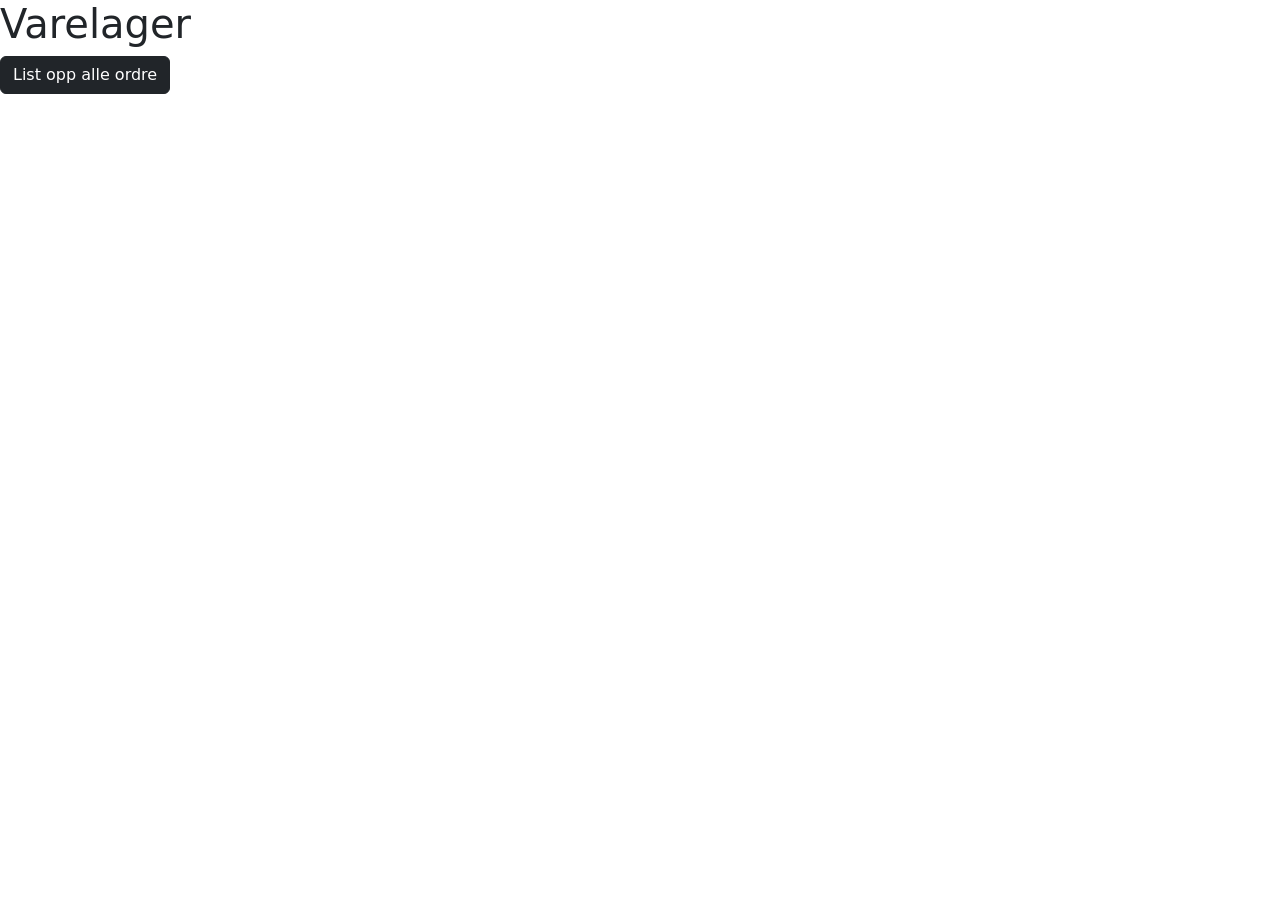
==== templates/index.html @ b9a9f2be "Add margin-top to heading in style.css to move it down the page" ====
<!DOCTYPE html>
<html lang="en">

<head>
    <meta charset="UTF-8">
    <meta name="viewport" content="width=device-width, initial-scale=1.0">
    <link href="https://cdn.jsdelivr.net/npm/bootstrap@5.3.8/dist/css/bootstrap.min.css" rel="stylesheet"
        integrity="sha384-sRIl4kxILFvY47J16cr9ZwB07vP4J8+LH7qKQnuqkuIAvNWLzeN8tE5YBujZqJLB" crossorigin="anonymous">
    <link rel="stylesheet" href="static\style.css">    
    <title>Varelager</title>
</head>

<body>
     <h1 id="overskrift">Varelager</h1>

     <button type="button" class="btn btn-dark">List opp alle ordre</button>

</body>

</html>
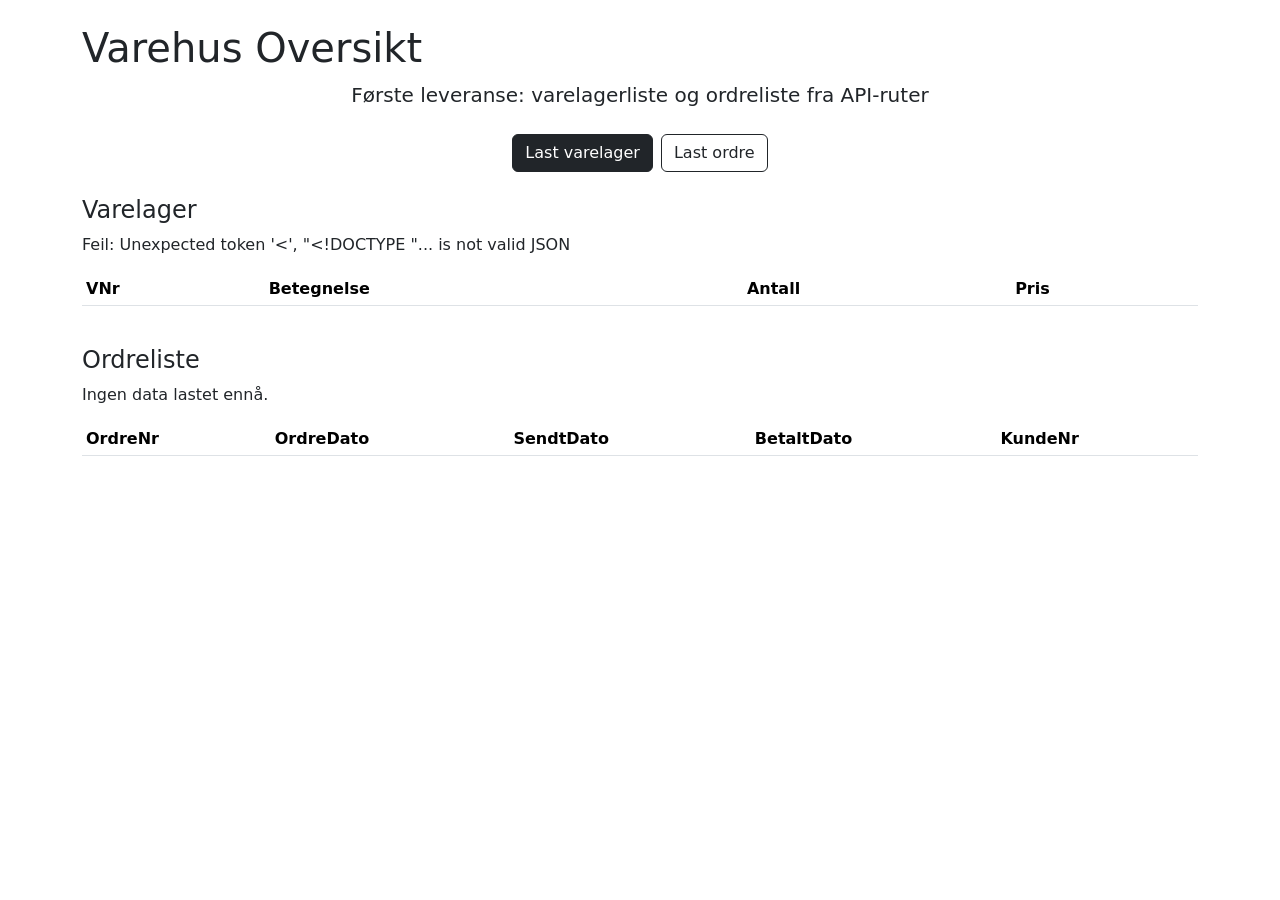
==== commit 17c5479b: "Implementer varelager- og ordreliste via API og nettvisning" ====
--- a/templates/index.html
+++ b/templates/index.html
@@ -6,14 +6,134 @@
     <meta name="viewport" content="width=device-width, initial-scale=1.0">
     <link href="https://cdn.jsdelivr.net/npm/bootstrap@5.3.8/dist/css/bootstrap.min.css" rel="stylesheet"
         integrity="sha384-sRIl4kxILFvY47J16cr9ZwB07vP4J8+LH7qKQnuqkuIAvNWLzeN8tE5YBujZqJLB" crossorigin="anonymous">
-    <link rel="stylesheet" href="static\style.css">    
-    <title>Varelager</title>
+    <link rel="stylesheet" href="{{ url_for('static', filename='style.css') }}">
+    <title>Varehus Oversikt</title>
 </head>
 
 <body>
-     <h1 id="overskrift">Varelager</h1>
+    <main class="container py-4">
+        <header class="mb-4">
+            <h1 id="overskrift">Varehus Oversikt</h1>
+            <p class="lead text-center mb-0">Første leveranse: varelagerliste og ordreliste fra API-ruter</p>
+        </header>
 
-     <button type="button" class="btn btn-dark">List opp alle ordre</button>
+        <div class="d-flex flex-wrap gap-2 justify-content-center mb-4">
+            <button type="button" class="btn btn-dark" id="load-varelager">Last varelager</button>
+            <button type="button" class="btn btn-outline-dark" id="load-ordrer">Last ordre</button>
+        </div>
+
+        <section class="mb-4">
+            <h2 class="h4">Varelager</h2>
+            <p id="vare-status" class="status-text">Ingen data lastet ennå.</p>
+            <div class="table-responsive">
+                <table class="table table-striped table-sm align-middle" id="vare-tabell">
+                    <thead>
+                        <tr>
+                            <th>VNr</th>
+                            <th>Betegnelse</th>
+                            <th>Antall</th>
+                            <th>Pris</th>
+                        </tr>
+                    </thead>
+                    <tbody></tbody>
+                </table>
+            </div>
+        </section>
+
+        <section>
+            <h2 class="h4">Ordreliste</h2>
+            <p id="ordre-status" class="status-text">Ingen data lastet ennå.</p>
+            <div class="table-responsive">
+                <table class="table table-striped table-sm align-middle" id="ordre-tabell">
+                    <thead>
+                        <tr>
+                            <th>OrdreNr</th>
+                            <th>OrdreDato</th>
+                            <th>SendtDato</th>
+                            <th>BetaltDato</th>
+                            <th>KundeNr</th>
+                        </tr>
+                    </thead>
+                    <tbody></tbody>
+                </table>
+            </div>
+        </section>
+    </main>
+
+    <script>
+        async function fetchJson(url) {
+            const response = await fetch(url);
+            const payload = await response.json();
+            if (!response.ok || !payload.ok) {
+                throw new Error(payload.message || "Ukjent feil fra server.");
+            }
+            return payload;
+        }
+
+        function setText(id, text, isError = false) {
+            const el = document.getElementById(id);
+            el.textContent = text;
+            el.classList.toggle("status-error", isError);
+        }
+
+        function renderVarelager(items) {
+            const body = document.querySelector("#vare-tabell tbody");
+            body.innerHTML = "";
+            for (const item of items) {
+                const row = document.createElement("tr");
+                row.innerHTML = `
+                    <td>${item.VNr}</td>
+                    <td>${item.Betegnelse}</td>
+                    <td>${item.Antall}</td>
+                    <td>${Number(item.Pris).toFixed(2)} kr</td>
+                `;
+                body.appendChild(row);
+            }
+        }
+
+        function renderOrdrer(items) {
+            const body = document.querySelector("#ordre-tabell tbody");
+            body.innerHTML = "";
+            for (const item of items) {
+                const row = document.createElement("tr");
+                row.innerHTML = `
+                    <td>${item.OrdreNr}</td>
+                    <td>${item.OrdreDato ?? "-"}</td>
+                    <td>${item.SendtDato ?? "-"}</td>
+                    <td>${item.BetaltDato ?? "-"}</td>
+                    <td>${item.KNr}</td>
+                `;
+                body.appendChild(row);
+            }
+        }
+
+        async function loadVarelager() {
+            setText("vare-status", "Laster varelager...");
+            try {
+                const result = await fetchJson("/api/varelager");
+                renderVarelager(result.items);
+                setText("vare-status", `Viser ${result.count} varer.`);
+            } catch (error) {
+                setText("vare-status", `Feil: ${error.message}`, true);
+            }
+        }
+
+        async function loadOrdrer() {
+            setText("ordre-status", "Laster ordre...");
+            try {
+                const result = await fetchJson("/api/ordrer");
+                renderOrdrer(result.items);
+                setText("ordre-status", `Viser ${result.count} ordre.`);
+            } catch (error) {
+                setText("ordre-status", `Feil: ${error.message}`, true);
+            }
+        }
+
+        document.getElementById("load-varelager").addEventListener("click", loadVarelager);
+        document.getElementById("load-ordrer").addEventListener("click", loadOrdrer);
+
+        loadVarelager();
+    </script>
 
 </body>
 
